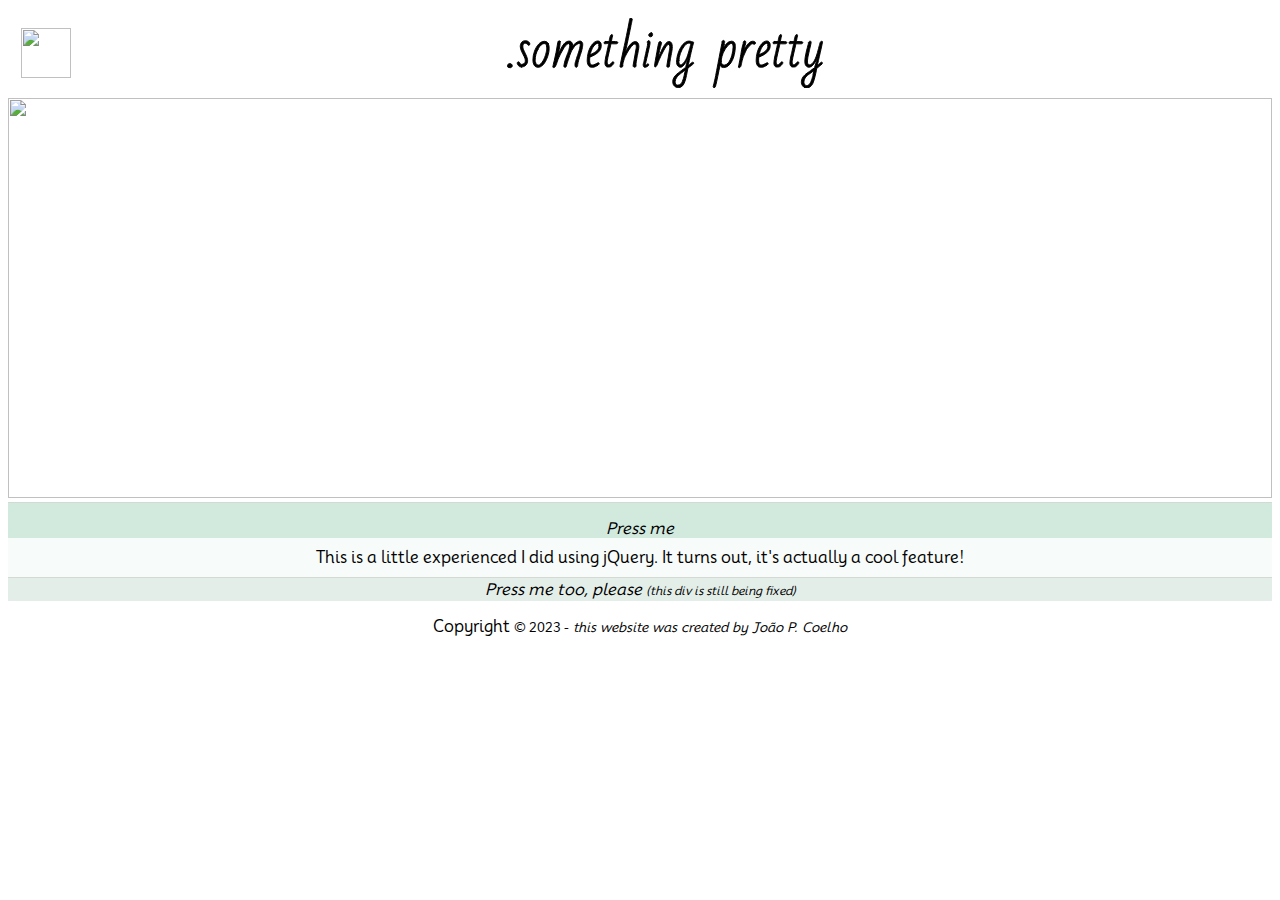
==== index.html @ 98840a07 "comit" ====
<!DOCTYPE html>
<html lang="en">
<head>
    <meta charset="UTF-8">
    <meta name="viewport" content="width=device-width, initial-scale=1.0">
    <title>Navigation Bar</title>
    <script
        src="https://code.jquery.com/jquery-3.7.1.min.js"
        integrity="sha256-/JqT3SQfawRcv/BIHPThkBvs0OEvtFFmqPF/lYI/Cxo="
        crossorigin="anonymous">
    </script>
    <link rel="stylesheet" href="styles_nav.css">
    <link href="https://cdn.jsdelivr.net/npm/bootstrap@5.3.2/dist/css/bootstrap.min.css" rel="stylesheet" integrity="sha384-T3c6CoIi6uLrA9TneNEoa7RxnatzjcDSCmG1MXxSR1GAsXEV/Dwwykc2MPK8M2HN" crossorigin="anonymous">
    
    <link rel="preconnect" href="https://fonts.googleapis.com">
    <link rel="preconnect" href="https://fonts.gstatic.com" crossorigin>
    <link href="https://fonts.googleapis.com/css2?family=Mooli&display=swap" rel="stylesheet">

    </meta>
</head>

<body>
<header>
    <div id="header">
    <div><img id="menu_img" src="https://creazilla-store.fra1.digitaloceanspaces.com/icons/3232390/menu-icon-md.png" alt=""></div>
    <img id="logo" src="img.svg" alt=""></img></div>
</div>
</header>

<nav id="navigation">
    <ul>
    <li><a href="#">Home</a></li>
    <li><a href="#">who am I</a></li>
    </ul>
    <ul>
        <p>myFavorite subjects</p>
        <li><a href="#">History</a></li>
        <li><a href="#">Maths</a></li>
        <li><a href="#">Science</a></li>
    </ul>
</nav>
<img id="imagex" src="https://images.pexels.com/photos/1423600/pexels-photo-1423600.jpeg?cs=srgb&dl=pexels-johannes-plenio-1423600.jpg&fm=jpg" alt="">

<div class="info-box">
    <div class="info-title">
        <p><i>Press me</i></p>
    </div>
    <div class="info-content">
        <p>This is a little experienced I did using jQuery. It turns out, it's actually a cool feature!</p>
         
    </div>
</div>

<div class="content-box">
    <p class="content-before"> <i>Press me too, please <span style="font-size: 12px">(this div is still being fixed)</span></i> </p>
    <p class="content-after">This is other little experienced I did using jQuery, this time with <i>.animate()</i> This one is somewhat like the previous one but the paragraphs appear slowly.</p>
    </div>

<footer>Copyright <small>&copy;  2023 -<i> this website was created by João P. Coelho </i></footer>
</div>
    <script src="js_nav.js"></script>
    <script src="https://cdn.jsdelivr.net/npm/bootstrap@5.3.2/dist/js/bootstrap.bundle.min.js" integrity="sha384-C6RzsynM9kWDrMNeT87bh95OGNyZPhcTNXj1NW7RuBCsyN/o0jlpcV8Qyq46cDfL" crossorigin="anonymous"></script>
</body>
</html>
---- styles_nav.css ----
*{
    font-family: 'Mooli', sans-serif;

}

header{
position: sticky;   
}

#header{
    display:flex;
}

#menu_img{
    width: 50px;
    height: 50px; 
    cursor: pointer;  
    display: flex;
    position: relative;
    top: 22%;
    left: 25%;
}

#logo{
    width: 100%;
    height: 70px;
    margin-top: 10px;    
    margin-bottom: 10px;            
}

body {
    -ms-overflow-style: none;  /* IE and Edge */
    scrollbar-width: none;  /* Firefox */
    }

/* Hide scrollbar for Chrome, Safari and Opera */
body::-webkit-scrollbar {
    display: none;
    }

#menu_img:hover{
    opacity: 0.6;
}

#imagex{
    width: 100%;
    height: 400px;
    z-index: 0;
    object-fit: cover;
}

nav ul p {
    font-size:16px;
    color:#8FBC8F;
    text-decoration: underline #D0D0D0 3px;
    text-align:left;
}

nav ul li{
    text-decoration: none;
    font-size:14px; 
    padding:2px;  
}

nav ul li:nth-of-type(1) {
    padding-top: 5px;
  }

#navigation{
    width: 240px;
    height: 240px;
    display:none;
    z-index:99;
    position: fixed;
}

nav ul li:hover{
    font-size:14px;
    font-weight: bold;
    }


footer{
    height: 20px;
    text-align: center;
    padding-top: 16px;
}

ul {
    list-style-type: none;
    
}

a, a:hover, a:focus, a:active, a:link {
    text-decoration: none !important;
    color: black !important;
}

.info-box{
    top:30%;
    background: rgba(16, 137, 78, 0.189);
    width: 100%;
    padding: 0px;
    border-bottom: 0.5px solid rgba(216, 197, 197, 0.442);
    border-top: 0.5px solid rgba(216, 197, 197, 0.442);
}

.info-title{
    cursor: pointer; 
    text-align: center;     
}
.info-title p{
    margin-bottom: 0px;    
   }

.info-content p{
    padding:10px;
    text-align: center; 
    background: rgba(255, 255, 255, 0.822);;
    margin: 0px;
   
}

.info-title:hover{
    font-size:17px;
    font-weight: bold;
}

.content-box{
    background-color: rgba(111, 165, 139, 0.189);
    padding: 0px;
    text-align: center;
    margin:0;
    border:0;
    margin-bottom: 0px;
    padding-bottom: 0px;
    padding-bottom:0px;
    cursor: pointer; 
    }

.content-before:hover{
    font-size:17px;
    font-weight: bold; 
}

.content-before{
    padding: 2px;
    margin:0;
    border:0;
      
}
.content-after{
    display:none;
    opacity:0;
    text-align: center; 
    padding: 0px;
    background-color: white;
      
}
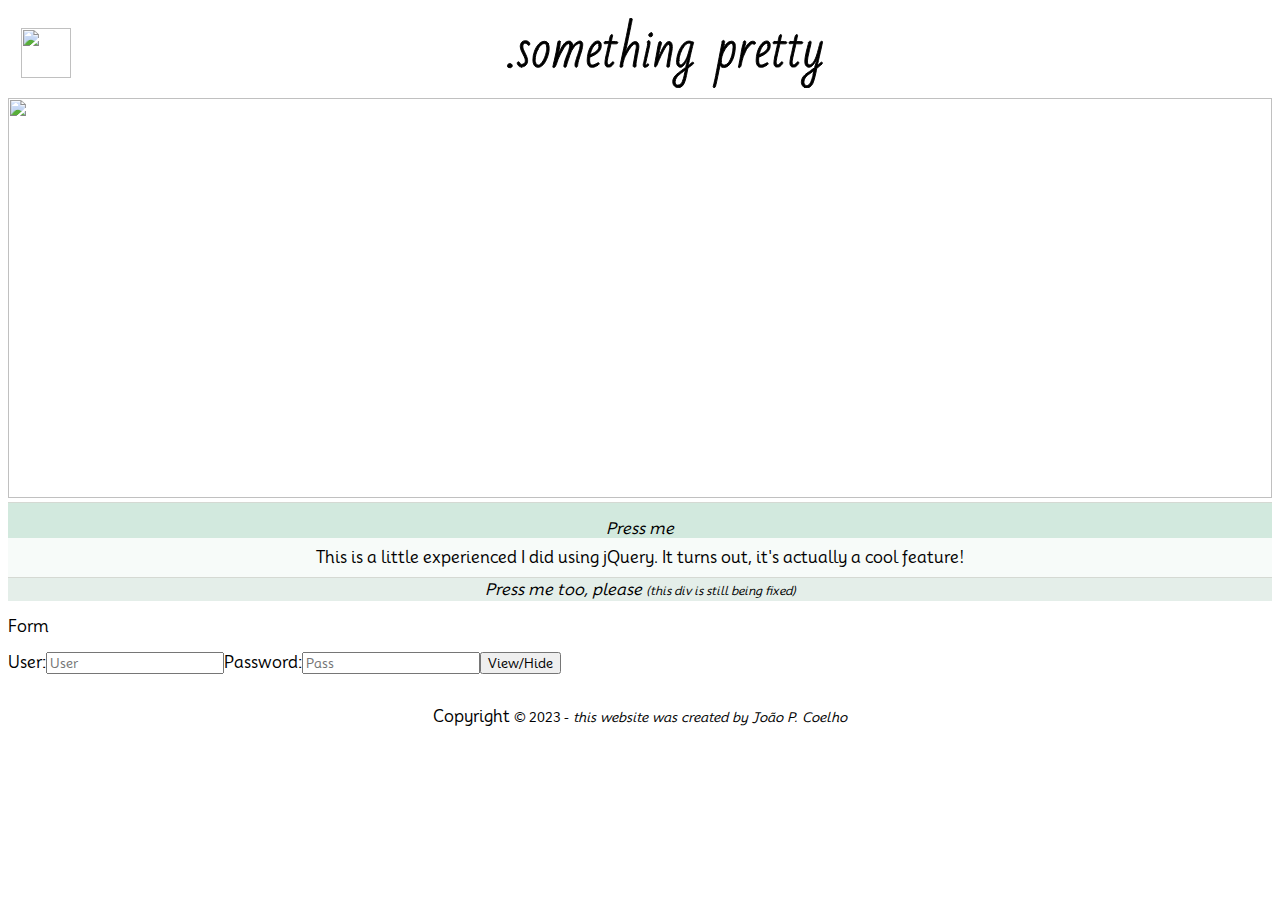
==== commit 0c75f535: "main" ====
--- a/index.html
+++ b/index.html
@@ -56,6 +56,17 @@
     <p class="content-after">This is other little experienced I did using jQuery, this time with <i>.animate()</i> This one is somewhat like the previous one but the paragraphs appear slowly.</p>
     </div>
 
+    <div class="form">
+        <p class="form-title">Form</p>
+        <form action="">
+            <label for="user">User:</label><br>
+            <input type="text" id="user" placeholder="User"><br>
+            <label for="pass">Password:</label><br>
+            <input type="password" id="pass" placeholder="Pass"><br><br>
+            <button onclick="changePwdView()" type="button">View/Hide</button>
+          </form>  
+    </div>
+
 <footer>Copyright <small>&copy;  2023 -<i> this website was created by João P. Coelho </i></footer>
 </div>
     <script src="js_nav.js"></script>
--- a/styles_nav.css
+++ b/styles_nav.css
@@ -157,3 +157,10 @@
     background-color: white;
       
 }
+
+form{
+    display:flex;
+    flex-wrap: wrap;
+    align-items: baseline;
+    
+}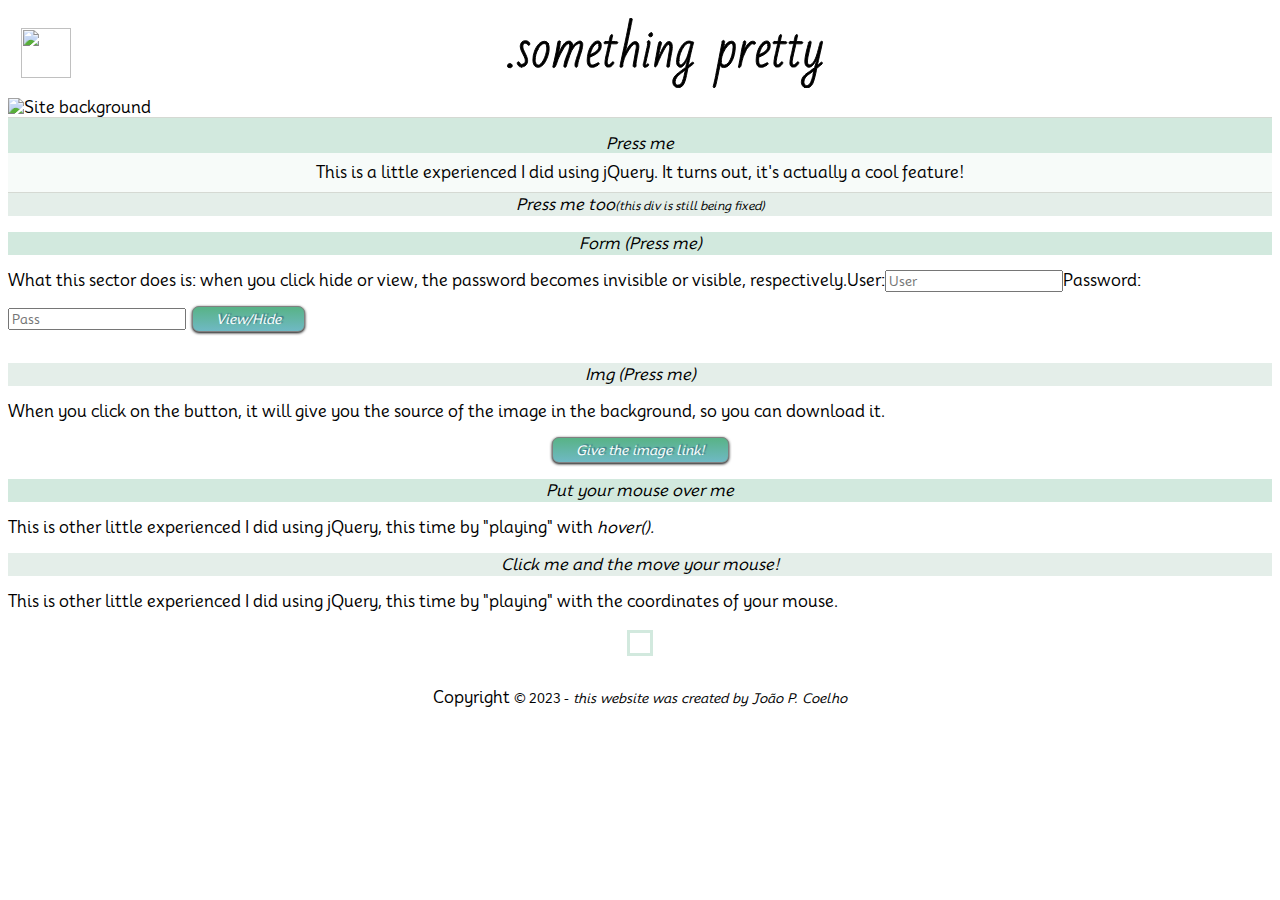
==== commit c4286dd0: "new" ====
--- a/index.html
+++ b/index.html
@@ -39,7 +39,7 @@
         <li><a href="#">Science</a></li>
     </ul>
 </nav>
-<img id="imagex" src="https://images.pexels.com/photos/1423600/pexels-photo-1423600.jpeg?cs=srgb&dl=pexels-johannes-plenio-1423600.jpg&fm=jpg" alt="">
+<img id="imagex" src="https://images.pexels.com/photos/1423600/pexels-photo-1423600.jpeg?cs=srgb&dl=pexels-johannes-plenio-1423600.jpg&fm=jpg" alt="Site background">
 
 <div class="info-box">
     <div class="info-title">
@@ -52,20 +52,43 @@
 </div>
 
 <div class="content-box">
-    <p class="content-before"> <i>Press me too, please <span style="font-size: 12px">(this div is still being fixed)</span></i> </p>
-    <p class="content-after">This is other little experienced I did using jQuery, this time with <i>.animate()</i> This one is somewhat like the previous one but the paragraphs appear slowly.</p>
-    </div>
+    <p class="content-before"> <i>Press me too<span style="font-size: 12px">(this div is still being fixed)</span></i> </p>
+    <p class="content-after">This is other little experienced I did using jQuery, this time with <i>.animate()</i> This one is somewhat like the previous one, but the text in the paragraphs appear slowly. <br><i>(It doesn't close after you clicked it - yet -, I have to fix it!)</i></p>
+</div>
 
-    <div class="form">
-        <p class="form-title">Form</p>
-        <form action="">
+<div >
+    <p class="form-title">Form (Press me)</p>
+        <form class="form" action="">
+            <p>What this sector does is: when you click hide or view, the password becomes invisible or visible, respectively.</p>
             <label for="user">User:</label><br>
             <input type="text" id="user" placeholder="User"><br>
             <label for="pass">Password:</label><br>
             <input type="password" id="pass" placeholder="Pass"><br><br>
-            <button onclick="changePwdView()" type="button">View/Hide</button>
+            <button id="hv" onclick="changePwdView()" type="button">View/Hide</button>
           </form>  
+</div>
+
+<div class="know-img">
+    <p class="img-title">Img (Press me)</p>
+    <div class="img-box">
+        <p>When you click on the button, it will give you the source of the image in the background, so you can download it.</p>
+        <button id="img-btn" type="button">Give the image link!</button>
     </div>
+     
+</div>
+
+<div class="hover-box">
+    <p class="hover-title">Put your mouse over me</p>
+    <p class="hover-p">This is other little experienced I did using jQuery, this time by "playing" with <i>hover().</i></p>
+</div>
+
+<div class="coord-box">
+    <p class="coord-title">Click me and the move your mouse!</p>
+    <p class="coord-p">This is other little experienced I did using jQuery, this time by "playing" with the coordinates of your mouse.</i><br><br><span class="coords"></span></p>
+    
+    
+    </p>
+</div>
 
 <footer>Copyright <small>&copy;  2023 -<i> this website was created by João P. Coelho </i></footer>
 </div>
--- a/styles_nav.css
+++ b/styles_nav.css
@@ -163,4 +163,82 @@
     flex-wrap: wrap;
     align-items: baseline;
     
-}+}
+
+.form-title{
+    cursor: pointer; 
+    text-align: center; 
+    background-color: rgba(16, 137, 78, 0.189);
+    font-style: italic;
+    margin-bottom: 0px;
+    padding: 2px;
+}
+
+.img-title{
+    cursor: pointer; 
+    text-align: center; 
+    background-color: rgba(111, 165, 139, 0.189);
+    font-style: italic;
+    padding: 2px;
+    margin-bottom: 0px;
+}
+
+button {
+	box-shadow:0px 1px 3px 0px black;
+	background:linear-gradient(to bottom, #59b389 5%, #6fb9c4 100%);
+	background-color:#59b389;
+	border-radius:7px;
+	border:1px solid grey;
+	cursor:pointer;
+	color:#ffffff;
+	font-style:italic;
+	padding:4px 23px;
+	text-decoration:none;
+	text-shadow:2px -1px 1px #3d768a;
+  
+}
+button:hover {
+	background:linear-gradient(to bottom, #6fb9c4 5%, #59b389 100%);
+	background-color:#6fb9c4;
+}
+button:active {
+	position:relative;
+	top:1px;
+}
+
+#img-btn{
+display:table;
+margin:auto;
+margin-bottom: 10px;
+}
+
+#hv{
+    display:table;
+    margin-left: 6px;
+}
+
+.hover-title{
+    cursor: pointer; 
+    text-align: center; 
+    background-color: rgba(16, 137, 78, 0.189);
+    font-style: italic;
+    margin-bottom: 0px;
+    padding: 2px;
+}
+
+.coord-title{
+    cursor: pointer; 
+    text-align: center; 
+    background-color: rgba(111, 165, 139, 0.189);
+    font-style: italic;
+    margin-bottom: 0px;
+    padding: 2px;
+}
+
+.coords{
+   display:table;
+   margin:auto;
+   border: 3px solid rgba(16, 137, 78, 0.189);
+   padding: 10px;
+   font-weight: bold;
+}
